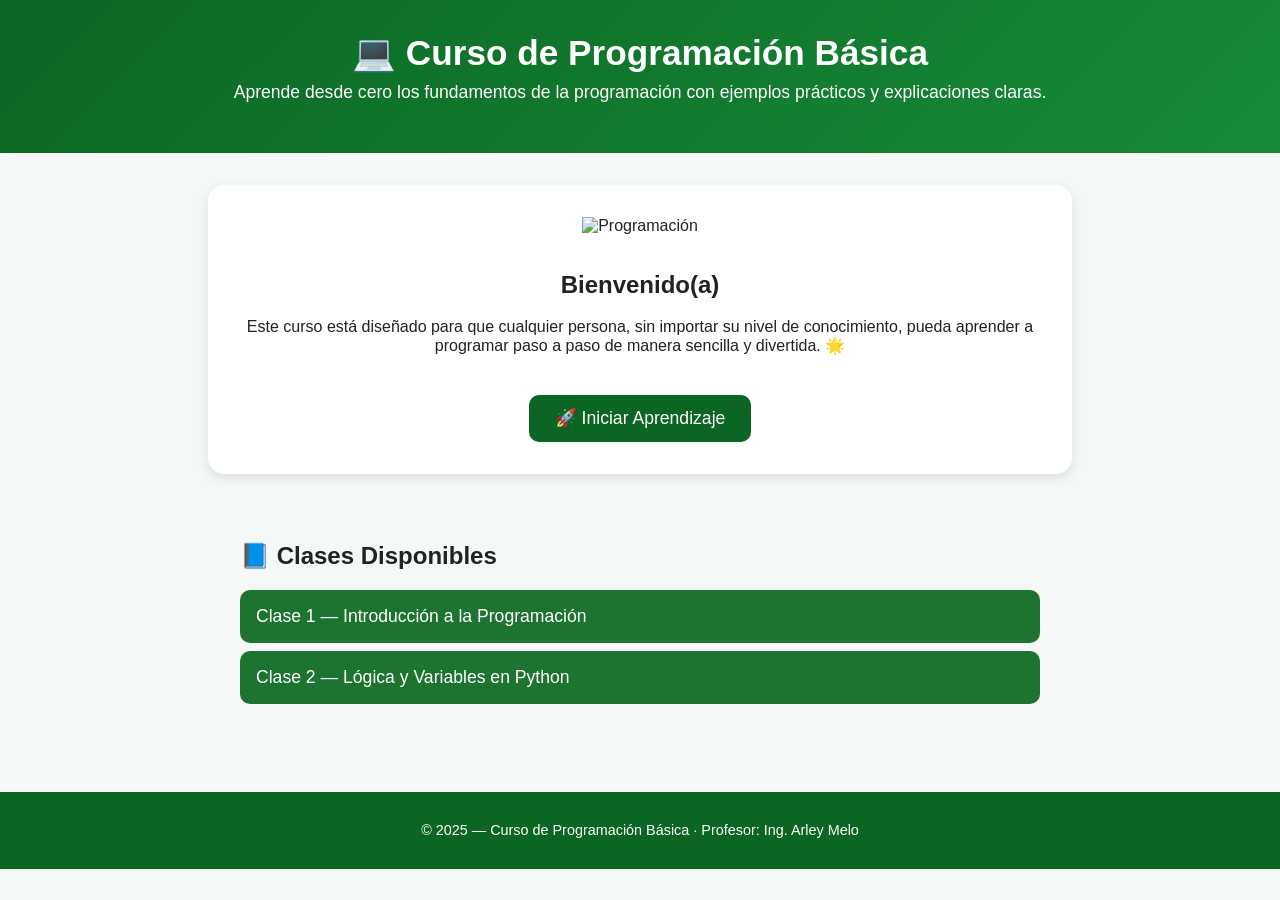
==== index.html @ 6408d12a "Renombrar presentacion.html a index.html" ====
<!DOCTYPE html>
<html lang="es">
<head>
  <meta charset="UTF-8" />
  <meta name="viewport" content="width=device-width, initial-scale=1.0" />
  <title>Presentación del Curso - Programación Básica</title>
  <link rel="stylesheet" href="./styles/style-presentacion.css" />
</head>
<body>
  <header class="header">
    <div class="container">
      <h1>💻 Curso de Programación Básica</h1>
      <p>Aprende desde cero los fundamentos de la programación con ejemplos prácticos y explicaciones claras.</p>
    </div>
  </header>

  <main class="main-content">
    <section class="intro">
      <img src="https://cdn-icons-png.flaticon.com/512/2721/2721292.png" alt="Programación" class="hero-image" />
      <h2>Bienvenido(a)</h2>
      <p>Este curso está diseñado para que cualquier persona, sin importar su nivel de conocimiento, pueda aprender a programar paso a paso de manera sencilla y divertida. 🌟</p>
      
      <a href="clase1.html" class="btn-iniciar">🚀 Iniciar Aprendizaje</a>
    </section>

    <section class="accordion-section">
      <h2>📘 Clases Disponibles</h2>

      <div class="accordion">
        <button class="accordion-btn">Clase 1 — Introducción a la Programación</button>
        <div class="accordion-content">
          <p>Conoce qué es la programación, sus lenguajes más usados, y crea tu primer "Hola Mundo" en varios lenguajes.</p>
          <a href="clase1.html" class="link-clase">Ir a Clase 1</a>
        </div>

        <button class="accordion-btn">Clase 2 — Lógica y Variables en Python</button>
        <div class="accordion-content">
          <p>Aprende cómo piensa un programador, qué es la lógica de programación, y cómo usar variables en Python.</p>
          <a href="proximamente.html" class="link-clase">Ir a Clase 2</a>
        </div>
      </div>
    </section>
  </main>

  <footer class="footer">
    <p>© 2025 — Curso de Programación Básica · Profesor: Ing. Arley Melo</p>
  </footer>

  <script>
    // Script para el acordeón
    const buttons = document.querySelectorAll(".accordion-btn");
    buttons.forEach(btn => {
      btn.addEventListener("click", () => {
        btn.classList.toggle("active");
        const content = btn.nextElementSibling;
        if (content.style.maxHeight) {
          content.style.maxHeight = null;
        } else {
          content.style.maxHeight = content.scrollHeight + "px";
        }
      });
    });
  </script>
</body>
</html>
---- styles/style-presentacion.css ----
/* Estilos base */
body {
  font-family: "Segoe UI", Tahoma, Geneva, Verdana, sans-serif;
  background: #f4f8f6;
  margin: 0;
  padding: 0;
  color: #222;
}

/* HEADER */
.header {
  background: linear-gradient(135deg, #0b6623, #178a38);
  color: white;
  text-align: center;
  padding: 2rem 1rem;
}

.header h1 {
  margin: 0;
  font-size: 2.2rem;
}

.header p {
  margin-top: 0.5rem;
  font-size: 1.1rem;
}

/* SECCIÓN PRINCIPAL */
.main-content {
  display: flex;
  flex-direction: column;
  align-items: center;
  padding: 2rem 1rem;
}

.intro {
  text-align: center;
  max-width: 800px;
  background: white;
  border-radius: 16px;
  padding: 2rem;
  box-shadow: 0 4px 12px rgba(0, 0, 0, 0.1);
}

.hero-image {
  width: 120px;
  margin-bottom: 1rem;
}

.btn-iniciar {
  display: inline-block;
  margin-top: 1.5rem;
  background: #0b6623;
  color: white;
  text-decoration: none;
  padding: 0.8rem 1.6rem;
  font-size: 1.1rem;
  border-radius: 10px;
  transition: background 0.3s ease;
}

.btn-iniciar:hover {
  background: #0e7a2b;
}

/* ACORDEÓN */
.accordion-section {
  width: 100%;
  max-width: 800px;
  margin-top: 3rem;
}

.accordion-btn {
  background-color: #1c7430;
  color: white;
  cursor: pointer;
  padding: 1rem;
  width: 100%;
  text-align: left;
  border: none;
  outline: none;
  transition: background-color 0.3s ease;
  font-size: 1.1rem;
  border-radius: 10px;
  margin-bottom: 0.5rem;
}

.accordion-btn:hover {
  background-color: #218838;
}

.accordion-btn.active {
  background-color: #186229;
}

.accordion-content {
  background: #ffffff;
  max-height: 0;
  overflow: hidden;
  transition: max-height 0.3s ease;
  padding: 0 1rem;
  border-radius: 8px;
  box-shadow: 0 3px 10px rgba(0, 0, 0, 0.1);
}

.accordion-content p {
  margin: 1rem 0;
}

.link-clase {
  display: inline-block;
  margin-bottom: 1rem;
  text-decoration: none;
  background-color: #0b6623;
  color: white;
  padding: 0.5rem 1rem;
  border-radius: 8px;
  font-size: 0.95rem;
  transition: background 0.3s ease;
}

.link-clase:hover {
  background-color: #0e7a2b;
}

/* FOOTER */
.footer {
  background-color: #0b6623;
  color: white;
  text-align: center;
  padding: 1rem;
  margin-top: 3rem;
  font-size: 0.9rem;
}
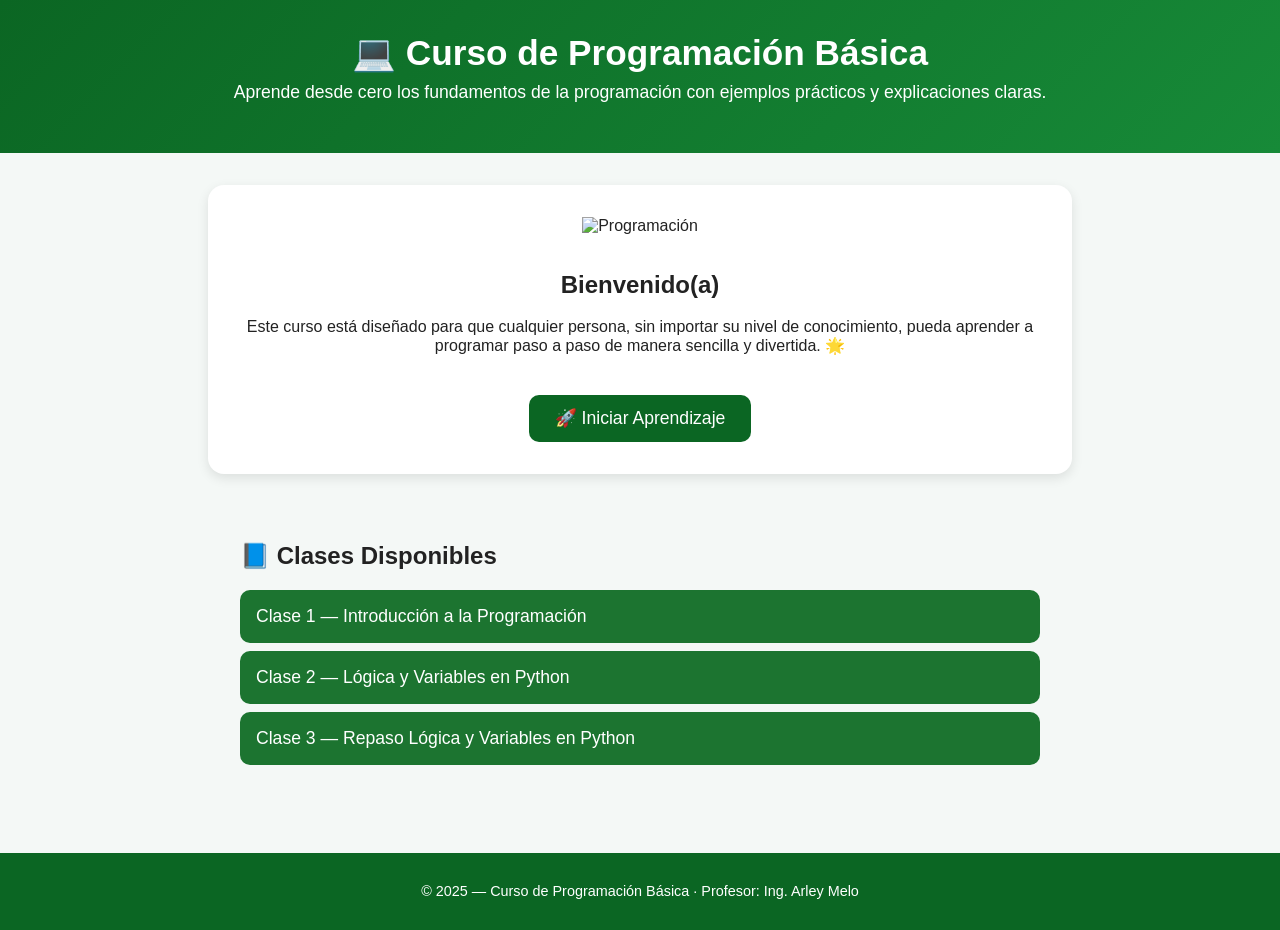
==== commit 075da172: "Agregar clase 3" ====
--- a/index.html
+++ b/index.html
@@ -36,7 +36,13 @@
         <button class="accordion-btn">Clase 2 — Lógica y Variables en Python</button>
         <div class="accordion-content">
           <p>Aprende cómo piensa un programador, qué es la lógica de programación, y cómo usar variables en Python.</p>
-          <a href="proximamente.html" class="link-clase">Ir a Clase 2</a>
+          <a href="clase2.html" class="link-clase">Ir a Clase 2</a>
+        </div>
+
+        <button class="accordion-btn">Clase 3 — Repaso Lógica y Variables en Python</button>
+        <div class="accordion-content">
+          <p>Repaso sobre cómo usar variables en Python y como aplicar buenas prácticas a la hora de declarar una variable.</p>
+          <a href="clase3.html" class="link-clase">Ir a Clase 3</a>
         </div>
       </div>
     </section>
